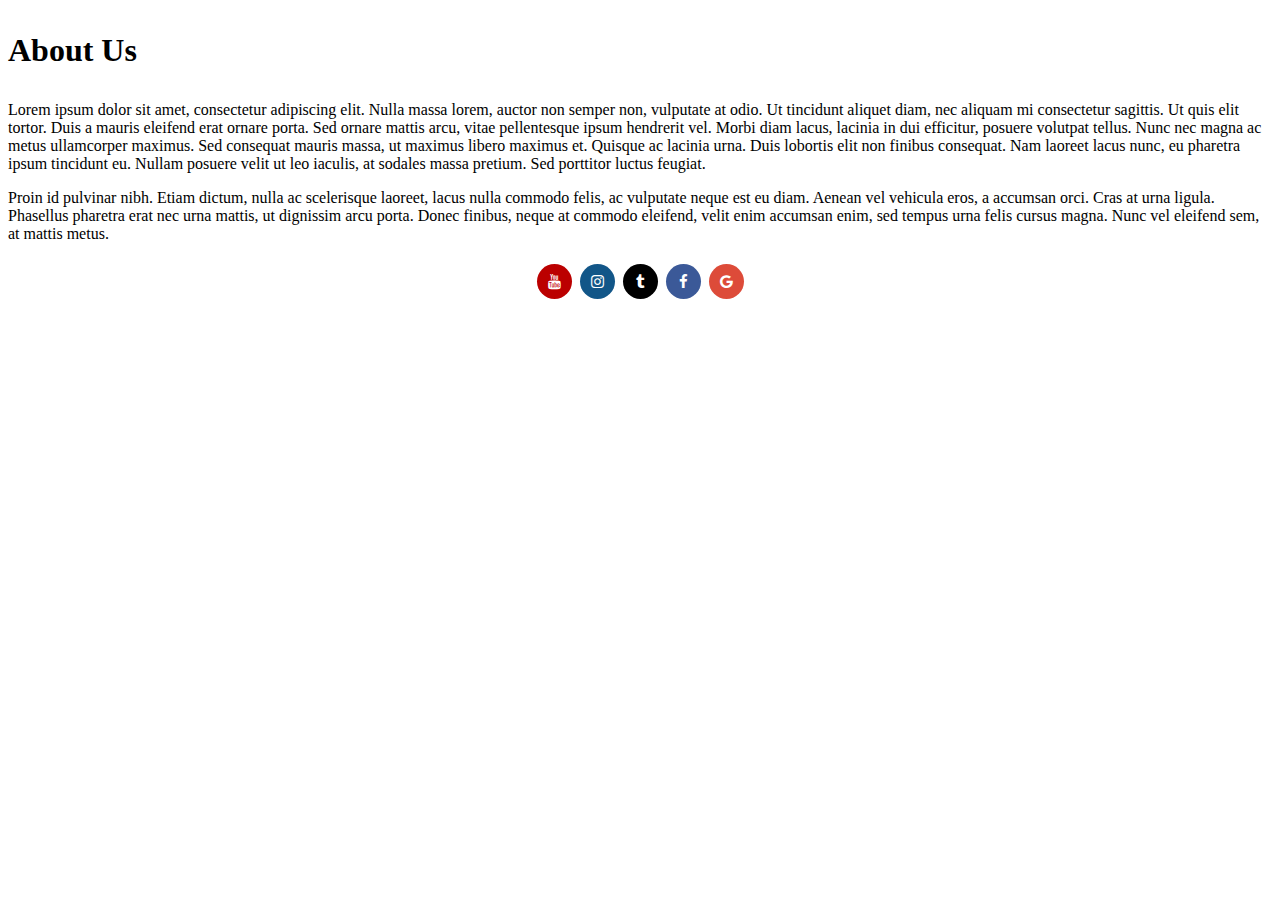
==== AboutUs.html @ 4a216599 "Update and rename ContactUs.html to AboutUs.html" ====
<!DOCTYPE html>

<html lang="en">
    <head>
        <meta charset="UTF-8">
        <meta http-equiv="X-UA-Compatible" content="IE=edge">
        <meta name="viewport" content="width=device-width, initial-scale=1.0">
        <meta name="viewport" content="width=device-width, initial-scale=1">
        <link rel="stylesheet" href="https://cdnjs.cloudflare.com/ajax/libs/font-awesome/4.7.0/css/font-awesome.min.css">
        <style>
            .fa {
            padding: 10px;
            font-size: 15px;
            width: 15px;
            text-align: center;
            text-decoration: none;
            margin: 5px 2px;
            border-radius: 50%;
            }

            .fa:hover {
                opacity: 0.7;
            }

            .fa-facebook {
            background: #3B5998;
            color: white;
            }

            .fa-google {
            background: #dd4b39;
            color: white;
            }

            .fa-youtube {
            background: #bb0000;
            color: white;
            }

            .fa-instagram {
            background: #125688;
            color: white;
            }

            .fa-tumblr {
            background: #000;
            color: white;
            }

        </style>
        <link rel="stylesheet" href="css/AboutUs.css">
        <title>
            About Us
        </title>
    </head>
    <body>
        <div class="container">
        <h1>
            <p class="title-aboutus">About Us</p></h1>
        <p class="Content">
            <span class="tab"></span>Lorem ipsum dolor sit amet, consectetur adipiscing elit. Nulla massa lorem, auctor non semper non, vulputate at odio. Ut tincidunt aliquet diam, nec aliquam mi consectetur sagittis. Ut quis elit tortor. Duis a mauris eleifend erat ornare porta. Sed ornare mattis arcu, vitae pellentesque ipsum hendrerit vel. Morbi diam lacus, lacinia in dui efficitur, posuere volutpat tellus. Nunc nec magna ac metus ullamcorper maximus. Sed consequat mauris massa, ut maximus libero maximus et. Quisque ac lacinia urna. Duis lobortis elit non finibus consequat. Nam laoreet lacus nunc, eu pharetra ipsum tincidunt eu. Nullam posuere velit ut leo iaculis, at sodales massa pretium. Sed porttitor luctus feugiat.
        </p>
        <p class="Content">
            <span class="tab"></span>Proin id pulvinar nibh. Etiam dictum, nulla ac scelerisque laoreet, lacus nulla commodo felis, ac vulputate neque est eu diam. Aenean vel vehicula eros, a accumsan orci. Cras at urna ligula. Phasellus pharetra erat nec urna mattis, ut dignissim arcu porta. Donec finibus, neque at commodo eleifend, velit enim accumsan enim, sed tempus urna felis cursus magna. Nunc vel eleifend sem, at mattis metus.
        </p>
        <p style="text-align:center;">
            <a href="#" class="fa fa-youtube"></a>
            <a href="#" class="fa fa-instagram"></a>
            <a href="#" class="fa fa-tumblr"></a>
            <a href="#" class="fa fa-facebook"></a>
            <a href="#" class="fa fa-google"></a>
        </p>
    </div>
    </body>
</html>
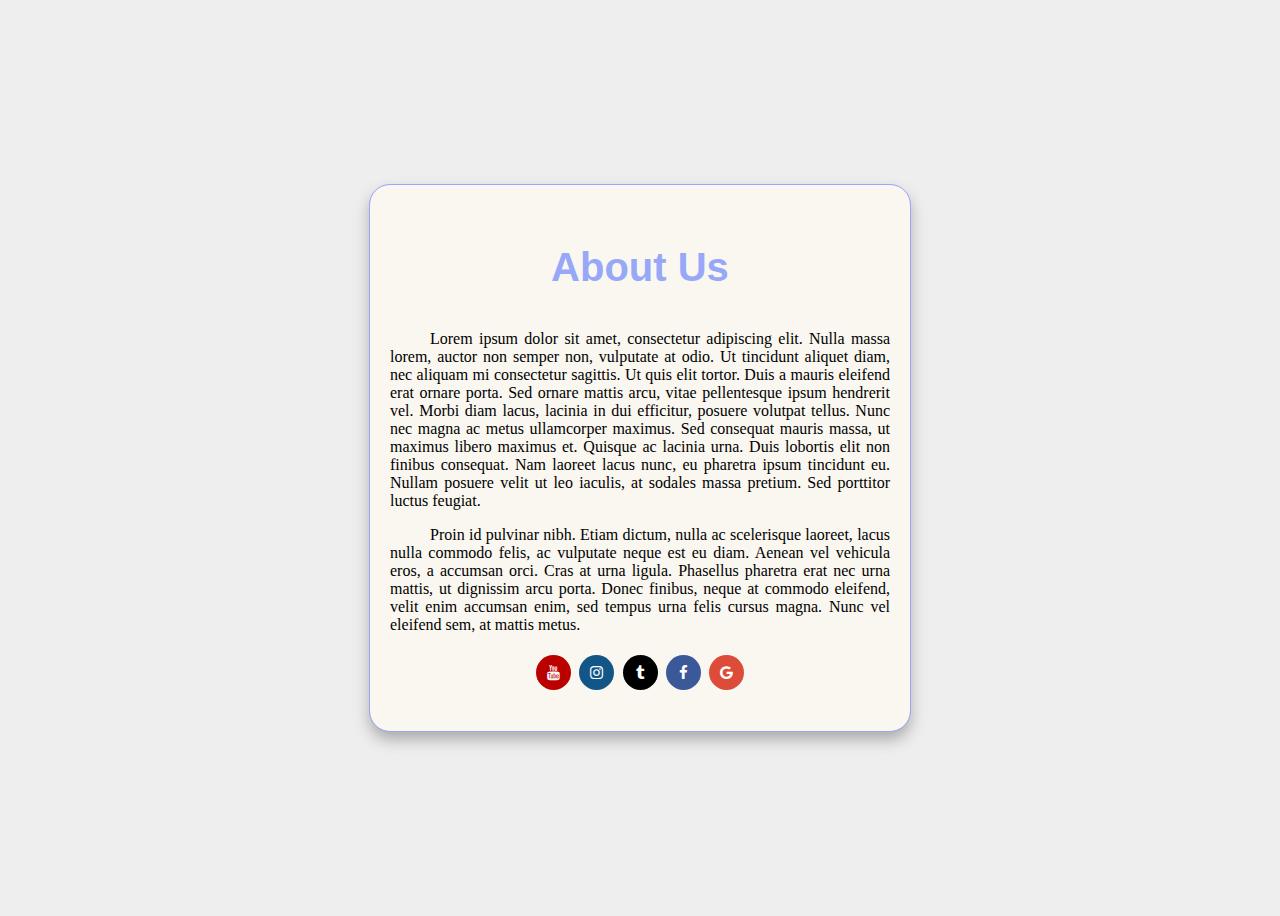
==== commit e0c2c755: "update" ====
--- a/AboutUs.html
+++ b/AboutUs.html
@@ -56,7 +56,8 @@
     <body>
         <div class="container">
         <h1>
-            <p class="title-aboutus">About Us</p></h1>
+        <p class="title-aboutus">About Us</p></h1>
+        <form action="php/AboutUs.php">
         <p class="Content">
             <span class="tab"></span>Lorem ipsum dolor sit amet, consectetur adipiscing elit. Nulla massa lorem, auctor non semper non, vulputate at odio. Ut tincidunt aliquet diam, nec aliquam mi consectetur sagittis. Ut quis elit tortor. Duis a mauris eleifend erat ornare porta. Sed ornare mattis arcu, vitae pellentesque ipsum hendrerit vel. Morbi diam lacus, lacinia in dui efficitur, posuere volutpat tellus. Nunc nec magna ac metus ullamcorper maximus. Sed consequat mauris massa, ut maximus libero maximus et. Quisque ac lacinia urna. Duis lobortis elit non finibus consequat. Nam laoreet lacus nunc, eu pharetra ipsum tincidunt eu. Nullam posuere velit ut leo iaculis, at sodales massa pretium. Sed porttitor luctus feugiat.
         </p>
@@ -70,6 +71,7 @@
             <a href="#" class="fa fa-facebook"></a>
             <a href="#" class="fa fa-google"></a>
         </p>
+    </form>
     </div>
-    </body>
+</body>
 </html>
--- a/css/AboutUs.css
+++ b/css/AboutUs.css
@@ -0,0 +1,43 @@
+.container
+{
+    margin: auto;
+    width: 500px;
+    max-width: 90%;
+    background-color: #FAF7F0;
+    height: 100%;
+    outline-color: #98A8F8 ;
+    outline-width: 1px;
+    outline-style: solid;
+    padding: 20px;
+    border-radius: 20px;
+    box-shadow: 0 8px 16px rgba(0,0,0,.3);
+}
+.title-aboutus
+{
+    color: #98A8F8;
+    font-size: 40px;
+    text-align: center;
+}
+.title
+{
+    color: #98A8F8;
+    font-size: 40px;
+    text-align: center;
+}
+body
+{
+    min-height: 100vh;
+    background-color: #eee;
+    display: flex;
+    font-family: sans-serif;
+}
+.Content
+{
+    text-align: justify;
+    font-family: Lucida Sans;
+}
+.tab
+{
+    display: inline-block;
+    margin-left: 40px;
+}
